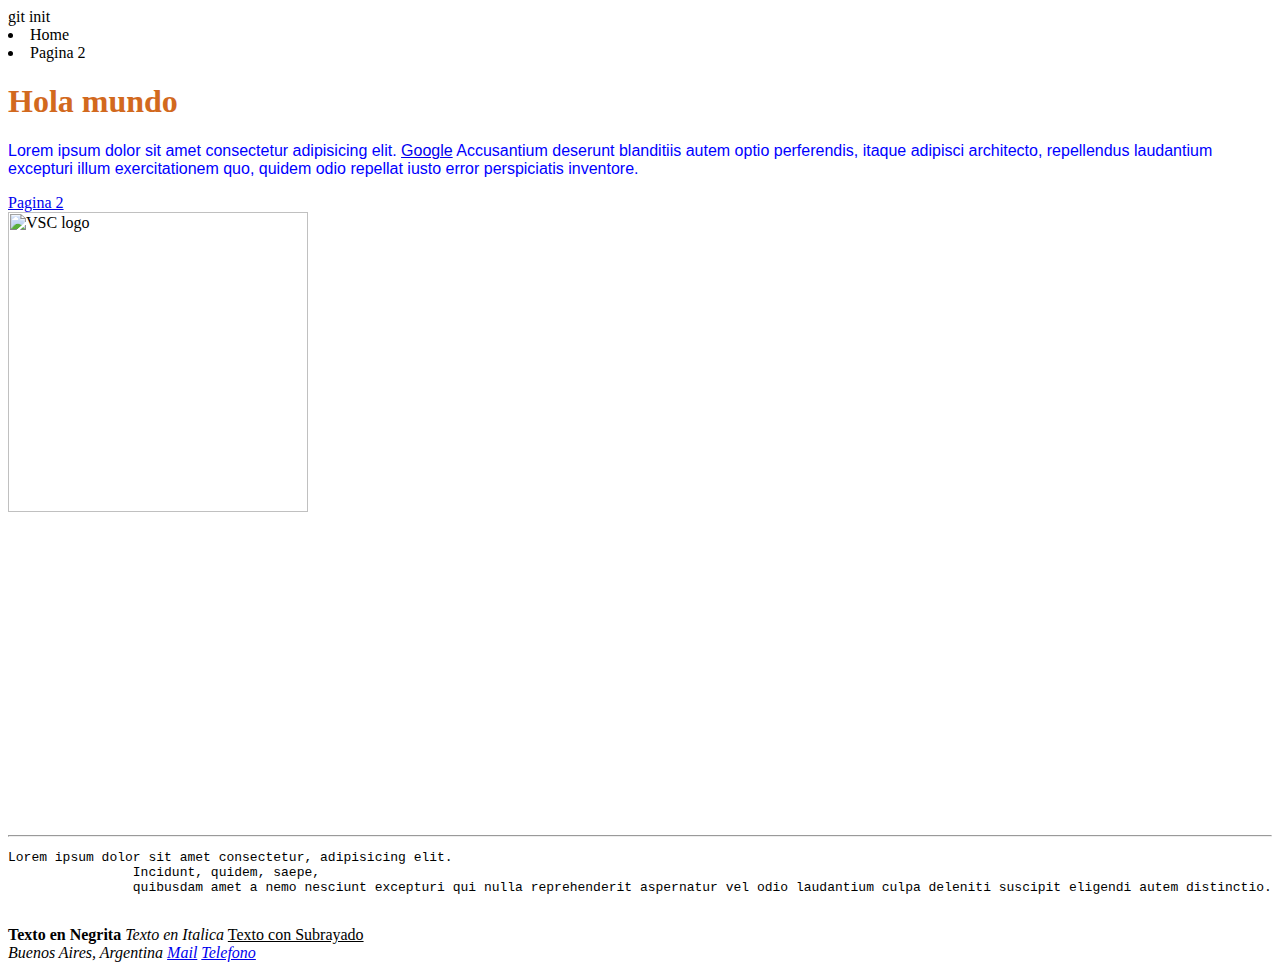
==== index.html @ ddafc0ac "initial commit" ====
git init<!DOCTYPE html><!-- Declaración del Tipo de Documento -->

<html lang="en"><!-- Declaración del Idioma de la Pagina -->

<head><!-- Información para el Navegador -->

    <meta charset="UTF-8"><!-- Codificación (Información de la Tipografia) / Normalmente se usa UTF-8 (o a veces UTF-16)-->

    <meta http-equiv="X-UA-Compatible" content="IE=edge"><!-- Compatibilidad Navegador con IE/Edge -->

    <meta name="viewport" content="width=device-width, initial-scale=1.0"><!-- Responsive Web Design -->

    <title>Primera Pagina Web</title><!-- Titulo de la Pestaña del Navegador -->

    <style>

        h1{
            color: chocolate;
        }

    </style>

    <link rel="stylesheet" type="text/css" href="css/style.css">

</head>

<body><!-- Contenido del Sitio -->

    <header><!-- Encabezado -->

    <nav>
        <li>Home</li>
        <li>Pagina 2</li>
    </nav>

    </header>

    <main>

        <h1>Hola mundo</h1><!-- Tag de Titulo -->

        <p>Lorem ipsum dolor sit amet consectetur adipisicing elit. 
            <a href="https://www.google.com.ar/" target="blank">Google</a>
            Accusantium deserunt blanditiis autem optio perferendis, itaque adipisci architecto, repellendus laudantium excepturi illum exercitationem quo, quidem odio repellat 
            iusto error perspiciatis inventore.</p><!-- Parrafo con Link -->

            <a href="paginas/pagina2.html">Pagina 2</a><!-- Link -->

            <br>

            <img src="https://www.programaenlinea.net/wp-content/uploads/2020/06/visual-studio-code-1170x658-1-1024x576.png" alt="VSC logo" height="300px" width="auto"><!-- Imagen -->

            <br><!-- Salto de Linea -->

            <iframe width="560" height="315" src="https://www.youtube.com/embed/pFNrePj4k2w" title="YouTube video player" frameborder="0" allow="accelerometer; autoplay; clipboard-write; encrypted-media; gyroscope; picture-in-picture" allowfullscreen></iframe><!-- Video -->

            <hr><!-- Linea Horizontal -->

            <pre>Lorem ipsum dolor sit amet consectetur, adipisicing elit. 
                Incidunt, quidem, saepe, 
                quibusdam amet a nemo nesciunt excepturi qui nulla reprehenderit aspernatur vel odio laudantium culpa deleniti suscipit eligendi autem distinctio.</pre><!-- Texto Preformado (Conserva Saltos del HTML) -->

            <br>

            <b>Texto en Negrita</b>
            <i>Texto en Italica</i>
            <u>Texto con Subrayado</u>

            <br>

    </main>

    <footer>

        <address>Buenos Aires, Argentina
        <a href="mailto:juan-2401@hotmail.com">Mail</a>
        <a href="tel:+5491140380838">Telefono</a>
    </address>

    </footer>

</body>
</html>
---- css/style.css ----
p{
    font-family: Arial, Helvetica, sans-serif;
    color: blue;
}
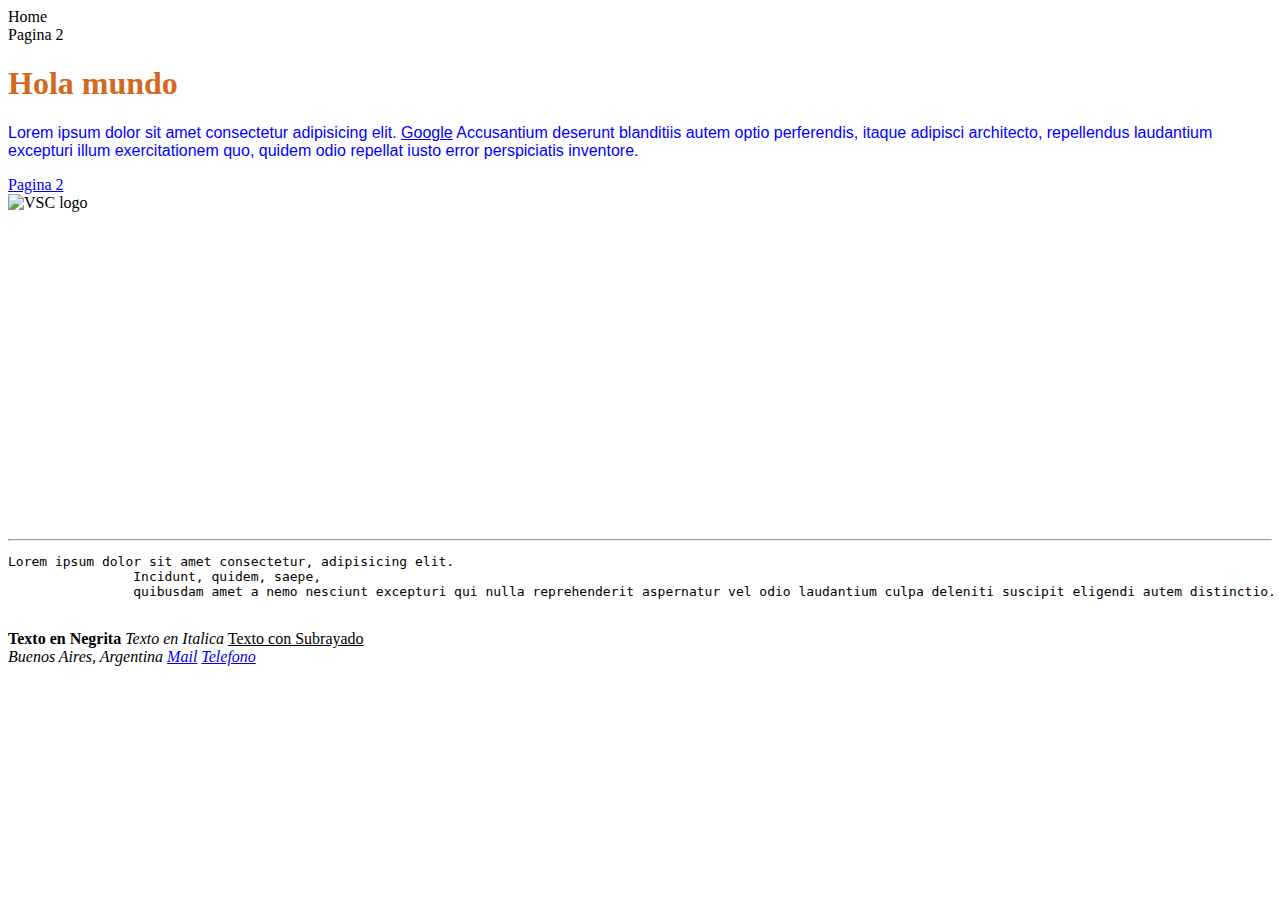
==== commit c95d954e: "readme" ====
--- a/index.html
+++ b/index.html
@@ -1,4 +1,4 @@
-git init<!DOCTYPE html><!-- Declaración del Tipo de Documento -->
+<!DOCTYPE html><!-- Declaración del Tipo de Documento -->
 
 <html lang="en"><!-- Declaración del Idioma de la Pagina -->
 
@@ -10,7 +10,7 @@
 
     <meta name="viewport" content="width=device-width, initial-scale=1.0"><!-- Responsive Web Design -->
 
-    <title>Primera Pagina Web</title><!-- Titulo de la Pestaña del Navegador -->
+    <title>Ejercicio 1</title><!-- Titulo de la Pestaña del Navegador -->
 
     <style>
 
